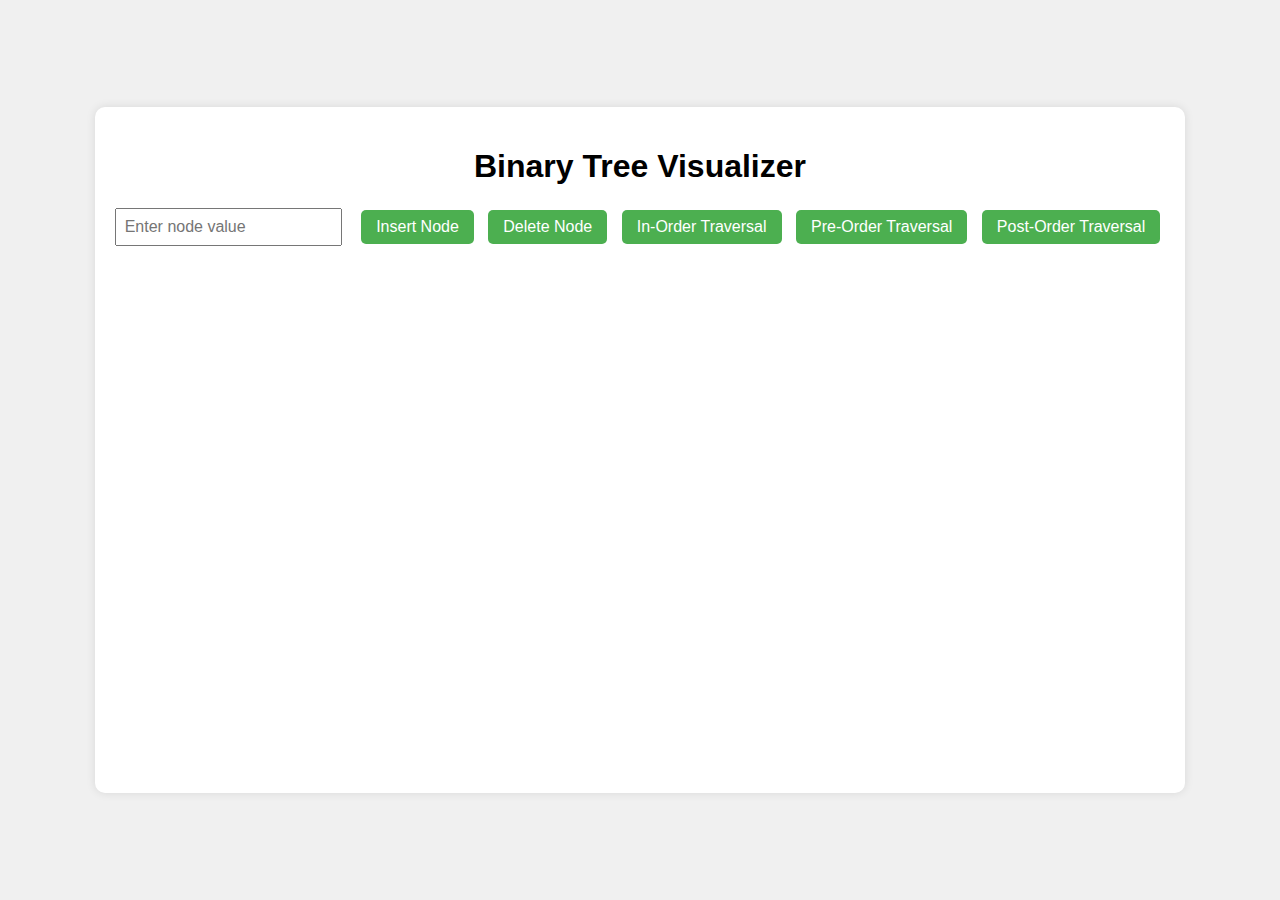
==== index.html @ 50e76022 "Add files via upload" ====
<!DOCTYPE html>
<html lang="en">
<head>
  <meta charset="UTF-8">
  <meta name="viewport" content="width=device-width, initial-scale=1.0">
  <title>Binary Tree Visualizer</title>
  <link rel="stylesheet" href="style.css">
</head>
<body>
  <div class="container">
    <h1>Binary Tree Visualizer</h1>

    <!-- Controls for interaction -->
    <div class="controls">
      <input type="number" id="nodeValue" placeholder="Enter node value">
      <button id="insertNode">Insert Node</button>
      <button id="deleteNode">Delete Node</button>
      <button id="inOrder">In-Order Traversal</button>
      <button id="preOrder">Pre-Order Traversal</button>
      <button id="postOrder">Post-Order Traversal</button>
    </div>

    <!-- Area for drawing the binary tree -->
    <canvas id="treeCanvas" width="500" height="500"></canvas>
  </div>

  <script src="script.js"></script>
</body>
</html>
---- style.css ----
body {
    font-family: Arial, sans-serif;
    display: flex;
    justify-content: center;
    align-items: center;
    height: 100vh;
    background-color: #f0f0f0;
    margin: 0;
  }
  
  .container {
    text-align: center;
    padding: 20px;
    border-radius: 10px;
    background-color: white;
    box-shadow: 0 0 10px rgba(0, 0, 0, 0.1);
  }
  
  h1 {
    margin-bottom: 20px;
  }
  
  .controls {
    margin-bottom: 20px;
  }
  
  input {
    padding: 8px;
    font-size: 16px;
    margin-right: 10px;
  }
  
  button {
    padding: 8px 15px;
    font-size: 16px;
    cursor: pointer;
    margin: 5px;
    background-color: #4CAF50;
    color: white;
    border: none;
    border-radius: 5px;
  }
  
  button:hover {
    background-color: #45a049;
  }
  
  .tree-canvas {
    position: relative;
    width: 100%;
    height: 400px;
    background-color: #f4f4f4;
    border: 1px solid #ddd;
    border-radius: 10px;
    overflow: hidden;
  }
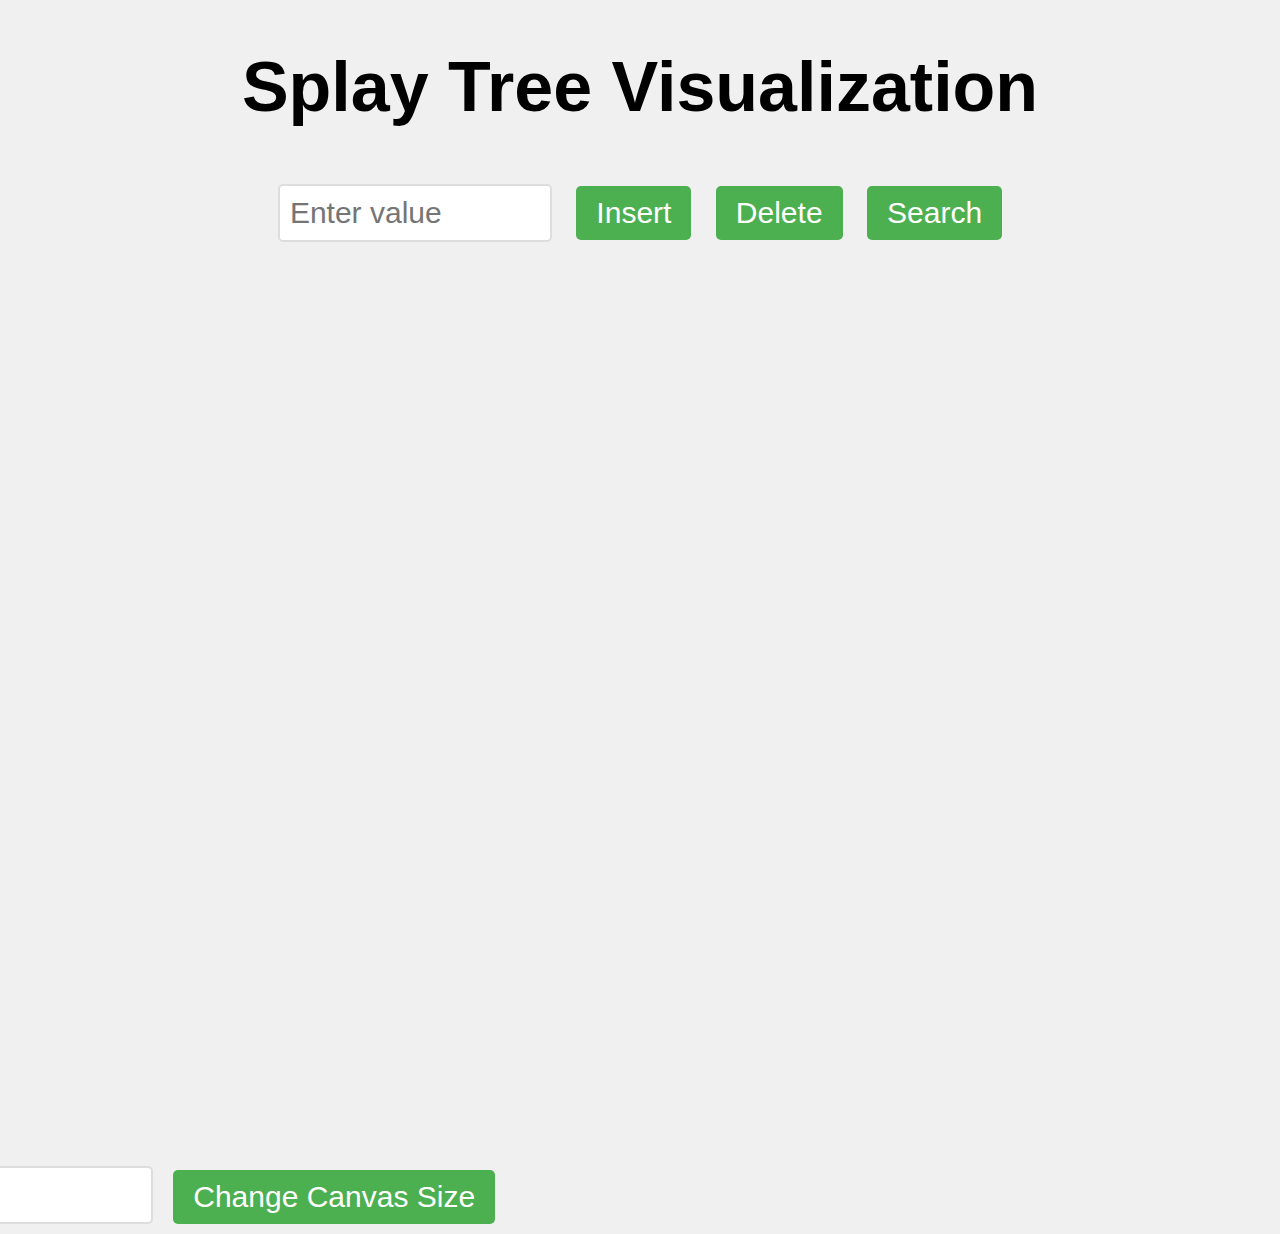
==== commit a6430de1: "Splay tree with basic operations" ====
--- a/index.html
+++ b/index.html
@@ -3,27 +3,28 @@
 <head>
   <meta charset="UTF-8">
   <meta name="viewport" content="width=device-width, initial-scale=1.0">
-  <title>Binary Tree Visualizer</title>
-  <link rel="stylesheet" href="style.css">
+  <title>Splay Tree Visualization</title>
+  <link rel="stylesheet" href="styles.css">
 </head>
 <body>
   <div class="container">
-    <h1>Binary Tree Visualizer</h1>
-
-    <!-- Controls for interaction -->
-    <div class="controls">
-      <input type="number" id="nodeValue" placeholder="Enter node value">
-      <button id="insertNode">Insert Node</button>
-      <button id="deleteNode">Delete Node</button>
-      <button id="inOrder">In-Order Traversal</button>
-      <button id="preOrder">Pre-Order Traversal</button>
-      <button id="postOrder">Post-Order Traversal</button>
+    <h1>Splay Tree Visualization</h1>
+    <div>
+      <input type="number" id="valueInput" placeholder="Enter value">
+      <button onclick="insertNode()">Insert</button>
+      <button onclick="deleteNode()">Delete</button>
+      <button onclick="searchNode()">Search</button>
     </div>
-
-    <!-- Area for drawing the binary tree -->
-    <canvas id="treeCanvas" width="500" height="500"></canvas>
+    <canvas id="treeCanvas" width="2200" height="900"></canvas>
+    <div class="canvas-size">
+    <p>W:</p>
+    <input type="number" id="userInputWidth" value="2200">
+    <p>H:</p>
+    <input type="number" id="userInputHeight" value="900">
+    <button id="Change-size">Change Canvas Size</button>
+    </div>
   </div>
-
+  
   <script src="script.js"></script>
 </body>
 </html>
--- a/styles.css
+++ b/styles.css
@@ -0,0 +1,52 @@
+/* styles.css */
+body {
+    font-family: Arial, sans-serif;
+    display: flex;
+    justify-content: center;
+    align-items: center;
+    /*height: 100vh;*/
+    margin: 0;
+    background-color: #f0f0f0;
+}
+.container {
+    text-align: center;
+}
+.container h1{
+    font-size: 70px;
+}
+button {
+    margin: 10px;
+    padding: 10px 20px;
+    font-size: 30px;
+    cursor: pointer;
+    background-color: #4CAF50;
+    color: white;
+    border: none;
+    border-radius: 5px;
+}
+button:hover{
+    background-color: #60c8f1;;
+}
+input {
+    padding: 10px;
+    font-size: 30px;
+    width: 250px;
+    margin: 10px;
+    border: 2px solid #ddd;
+    border-radius: 5px;
+}
+.tree-canvas {
+    position: relative;
+    width: 100%;
+    height: 400px;
+    background-color: #f4f4f4;
+    border: 1px solid #ddd;
+    border-radius: 10px;
+    overflow: hidden;
+}
+.canvas-size{
+    display: flex;
+    justify-content: start;
+    align-items: end;
+}
+  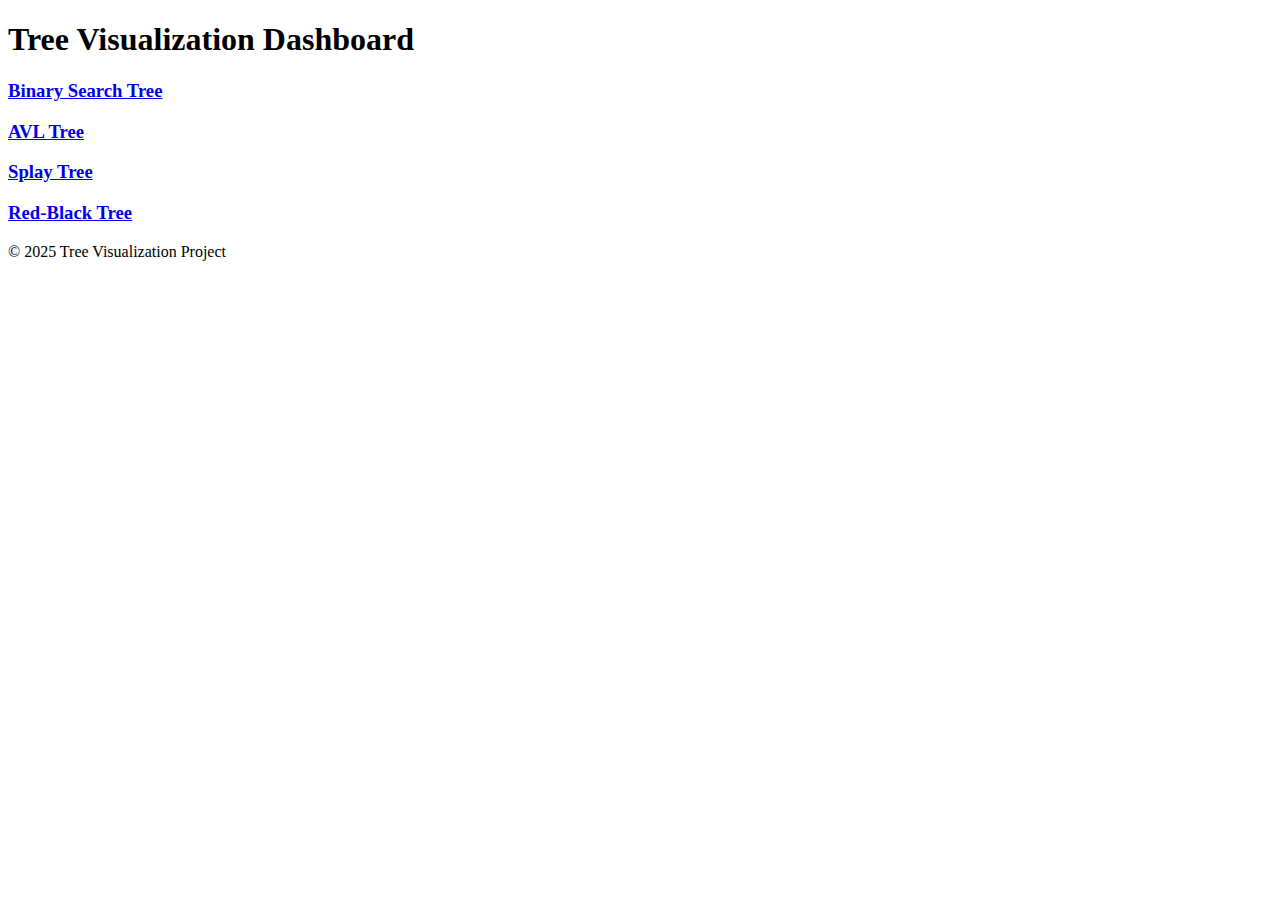
==== commit b1795404: "Modified version" ====
--- a/index.html
+++ b/index.html
@@ -1,30 +1,49 @@
-<!DOCTYPE html>
-<html lang="en">
-<head>
-  <meta charset="UTF-8">
-  <meta name="viewport" content="width=device-width, initial-scale=1.0">
-  <title>Splay Tree Visualization</title>
-  <link rel="stylesheet" href="styles.css">
-</head>
-<body>
-  <div class="container">
-    <h1>Splay Tree Visualization</h1>
-    <div>
-      <input type="number" id="valueInput" placeholder="Enter value">
-      <button onclick="insertNode()">Insert</button>
-      <button onclick="deleteNode()">Delete</button>
-      <button onclick="searchNode()">Search</button>
-    </div>
-    <canvas id="treeCanvas" width="2200" height="900"></canvas>
-    <div class="canvas-size">
-    <p>W:</p>
-    <input type="number" id="userInputWidth" value="2200">
-    <p>H:</p>
-    <input type="number" id="userInputHeight" value="900">
-    <button id="Change-size">Change Canvas Size</button>
-    </div>
-  </div>
-  
-  <script src="script.js"></script>
-</body>
-</html>
+<!DOCTYPE html>
+<html lang="en">
+<head>
+    <meta charset="UTF-8">
+    <meta name="viewport" content="width=device-width, initial-scale=1.0">
+    <title>Tree Visualization</title>
+    <link rel="stylesheet" href="styles.css">
+</head>
+<body>
+    <header>
+        <div class="container">
+            <h1>Tree Visualization Dashboard</h1>
+        </div>
+    </header>
+
+    <main>
+        <div class="container">
+            <div class="tree-options">
+                <div id="first-row">
+                <a href="../Binary Search Tree/index.html" target="blank" class="tree-option">
+                    <h3>Binary Search Tree</h3>
+                    <!--<button class="view-btn"><a href="../bst/index.html">View Visualization</a></button>-->
+                </a>
+                <a href="../AVL Tree/index.html" target="blank" class="tree-option">
+                    <h3>AVL Tree</h3>
+                    <!--<button class="view-btn"><a href="../Avl/index.html">View Visualization</a></button>-->
+                </a>
+                </div>
+                <div id="second-row">
+                <a href="../Splay Tree/index.html" target="blank" class="tree-option">
+                    <h3>Splay Tree</h3>
+                    <!--<button class="view-btn"><a href="../splay/index.html">View Visualization</a></button>-->
+                </a>
+                <a href="../red-black-tree/index.html" target="blank" class="tree-option">
+                    <h3>Red-Black Tree</h3>
+                    <!--<botton class="view-btn"><a href="../red_black/index.html">View Visulization</a></botton>-->
+                </a>
+                </div>
+            </div>
+        </div>
+    </main>
+
+    <footer>
+        <div class="container">
+            <p>&copy; 2025 Tree Visualization Project</p>
+        </div>
+    </footer>
+</body>
+</html>
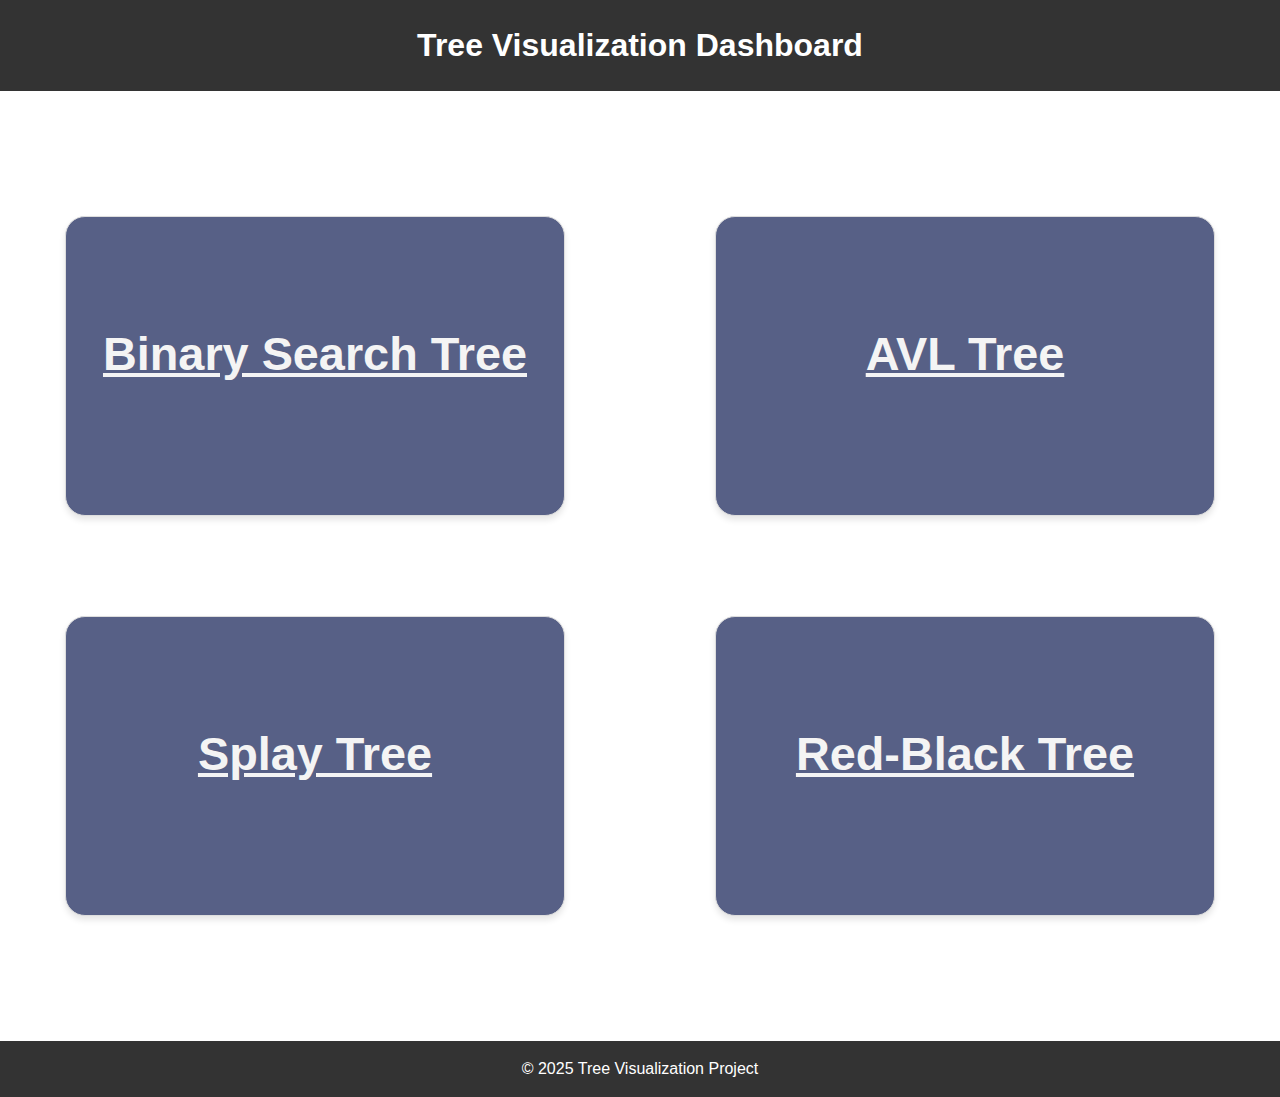
==== commit a5d3d8fe: "Modified the links" ====
--- a/index.html
+++ b/index.html
@@ -17,21 +17,21 @@
         <div class="container">
             <div class="tree-options">
                 <div id="first-row">
-                <a href="../Binary Search Tree/index.html" target="blank" class="tree-option">
+                <a href="Binary Search Tree/index.html" target="blank" class="tree-option">
                     <h3>Binary Search Tree</h3>
                     <!--<button class="view-btn"><a href="../bst/index.html">View Visualization</a></button>-->
                 </a>
-                <a href="../AVL Tree/index.html" target="blank" class="tree-option">
+                <a href="AVL Tree/index.html" target="blank" class="tree-option">
                     <h3>AVL Tree</h3>
                     <!--<button class="view-btn"><a href="../Avl/index.html">View Visualization</a></button>-->
                 </a>
                 </div>
                 <div id="second-row">
-                <a href="../Splay Tree/index.html" target="blank" class="tree-option">
+                <a href="Splay Tree/index.html" target="blank" class="tree-option">
                     <h3>Splay Tree</h3>
                     <!--<button class="view-btn"><a href="../splay/index.html">View Visualization</a></button>-->
                 </a>
-                <a href="../red-black-tree/index.html" target="blank" class="tree-option">
+                <a href="red-black-tree/index.html" target="blank" class="tree-option">
                     <h3>Red-Black Tree</h3>
                     <!--<botton class="view-btn"><a href="../red_black/index.html">View Visulization</a></botton>-->
                 </a>
--- a/styles.css
+++ b/styles.css
@@ -0,0 +1,115 @@
+/* Basic Reset */
+* {
+    margin: 0;
+    padding: 0;
+    box-sizing: border-box;
+}
+
+/* Body Styles */
+body {
+    font-family: Arial, sans-serif;
+    line-height: 1.6;
+    background-color: #f4f4f4;
+}
+
+/* Header Styles */
+header {
+    background-color: #333;
+    color: #fff;
+    padding: 20px 0;
+    text-align: center;
+}
+
+header h1 {
+    margin: 0;
+}
+
+header nav ul {
+    list-style: none;
+    padding: 0;
+}
+
+header nav ul li {
+    display: inline;
+    margin: 0 15px;
+}
+
+header nav ul li a {
+    color: #fff;
+    text-decoration: none;
+    font-size: 18px;
+}
+main {
+    padding: 50px 0;
+    background-color: #fff;
+}
+.tree-options {
+    display: flex;
+    flex-direction: column;
+    justify-content: space-around;
+    gap: 100px;
+    flex-wrap: wrap;
+}
+#first-row{
+    display:flex;
+    flex-direction: row;
+    justify-content: space-around;
+    gap: 20px;
+    flex-wrap: wrap;
+    margin-top:75px;
+}
+#second-row{
+    display:flex;
+    flex-direction: row;
+    justify-content: space-around;
+    gap: 20px;
+    flex-wrap: wrap;
+    margin-bottom:75px;
+}
+.tree-option {
+    text-align: center;
+    background-color: #576086;
+    padding: 20px;
+    color:#f4f4f4;
+    border: 1px solid #ddd;
+    font-size: 40px;
+    border-radius: 20px;
+    width: 30%;
+    box-shadow: 0 4px 6px rgba(0, 0, 0, 0.1);
+    height: 300px;
+    width: 500px;
+    cursor: pointer;
+}
+.tree-option:hover{
+    border:5px solid red;
+    box-shadow: 0 4px 6px rgba(148, 42, 42, 0.1);
+}
+.tree-option h3 {
+    margin-top: 80px;
+    margin-bottom: 80px;
+    text-align: center;
+}
+
+.view-btn a{
+    padding: 10px 20px;
+    background-color: #4CAF50;
+    color: white;
+    border: none;
+    border-radius: 5px;
+    cursor: pointer;
+    font-size: 16px;
+}
+
+.view-btn:hover {
+    background-color: #45a049;
+}
+footer {
+    background-color: #333;
+    color: #fff;
+    padding: 15px 0;
+    text-align: center;
+}
+
+footer p {
+    margin: 0;
+}
